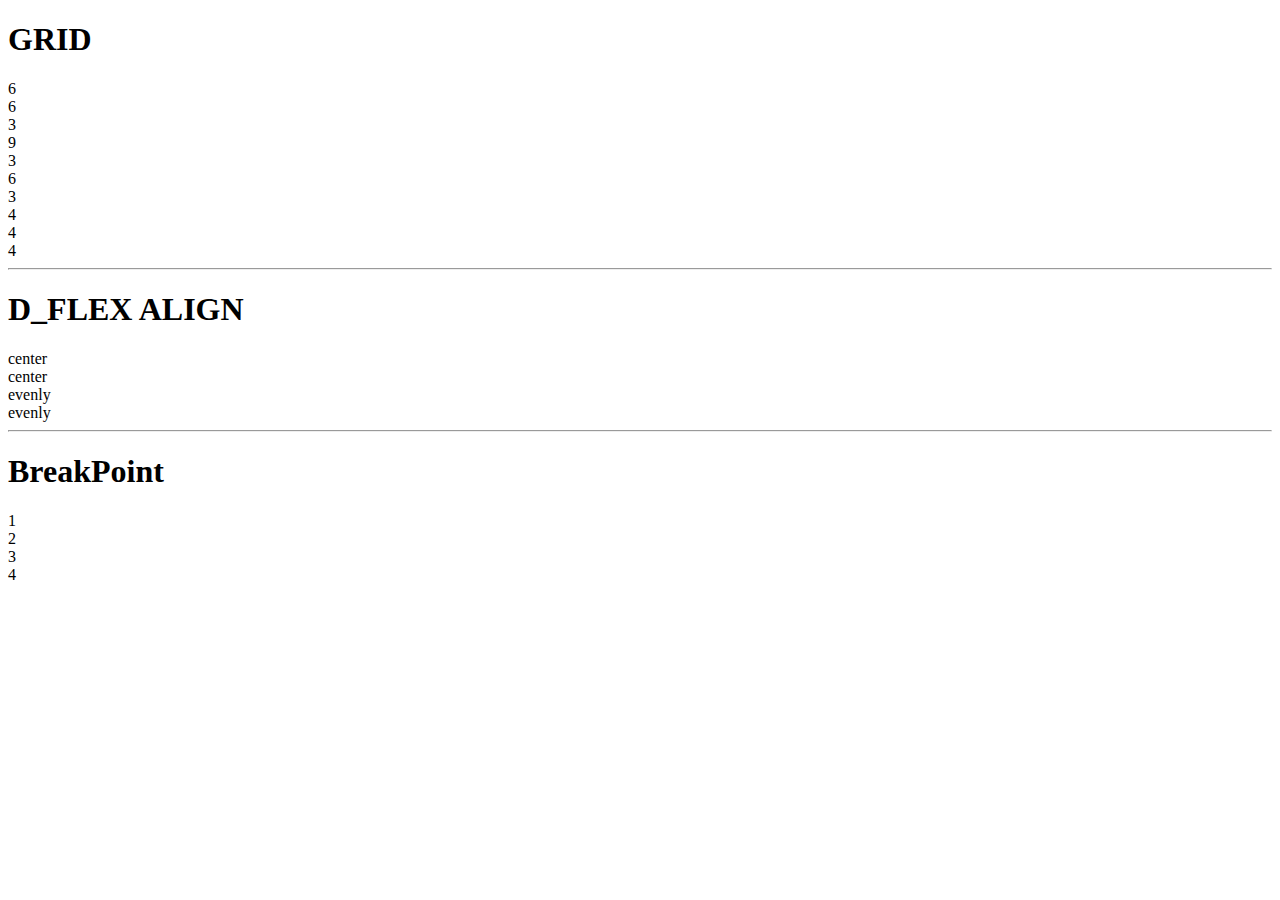
==== assets/lib/bootstrap-5.0.2-dist/grid.html @ 53e197e2 "Study" ====
<!doctype html>
<html lang="en">

<head>
    <meta charset="utf-8">
    <meta name="viewport" content="width=device-width, initial-scale=1">
    <title>CDN</title>
    <link href="https://cdn.jsdelivr.net/npm/bootstrap@5.2.0/dist/css/bootstrap.min.css" rel="stylesheet"
        integrity="sha384-gH2yIJqKdNHPEq0n4Mqa/HGKIhSkIHeL5AyhkYV8i59U5AR6csBvApHHNl/vI1Bx" crossorigin="anonymous">
</head>

<body>
    <div class="container border text-light">
        <h1>GRID</h1>
        <div class="row">
            <div class="col-6 bg-warning">6</div>
            <div class="col-6 bg-info">6</div>
            <div class="col-3 bg-secondary">3</div>

            <div class="col-9 bg-primary">9</div>
            <div class="col-3 bg-success">3</div>

            <div class="col-6 bg-success">6</div>
            <div class="col-3 bg-secondary">3</div>
            <div class="col-4 bg-primary">4</div>
            <div class="col-4 bg-info">4</div>
            <div class="col-4 bg-warning">4</div>


        </div>


        <!-- <div class="row">
            <div class="col-2 bg-warning">7</div>
        </div> -->
    </div>

    <hr>
    <h1>D_FLEX ALIGN</h1>
    <div class="container text-center">
        <div class="row justify-content-center">
            <div class="col-4 bg-warning">center</div>
            <div class="col-3 bg-info">center</div>
        </div>
        <div class="row justify-content-evenly">
            <div class="col-3 bg-secondary">evenly</div>
            <div class="col-2 bg-primary">evenly</div>
        </div>
    </div>

    <hr>
    <h1>BreakPoint</h1>
    <div class="container text-center">
        <div class="row">
            <div class="col-12 col-sm-6 col-md-4 col-lg-2 bg-danger">1</div>
            <div class="col-12 col-sm-6 col-md-4 col-lg-2 bg-warning">2</div>
            <div class="col-12 col-sm-6 col-md-4 col-lg-2 bg-info">3</div>
            <div class="col-12 col-sm-6 col-md-4 col-lg-2 bg-primary">4</div>


        </div>



        <script src="https://cdn.jsdelivr.net/npm/bootstrap@5.2.0/dist/js/bootstrap.bundle.min.js"
            integrity="sha384-A3rJD856KowSb7dwlZdYEkO39Gagi7vIsF0jrRAoQmDKKtQBHUuLZ9AsSv4jD4Xa" crossorigin="anonymous">
        </script>
</body>

</html>
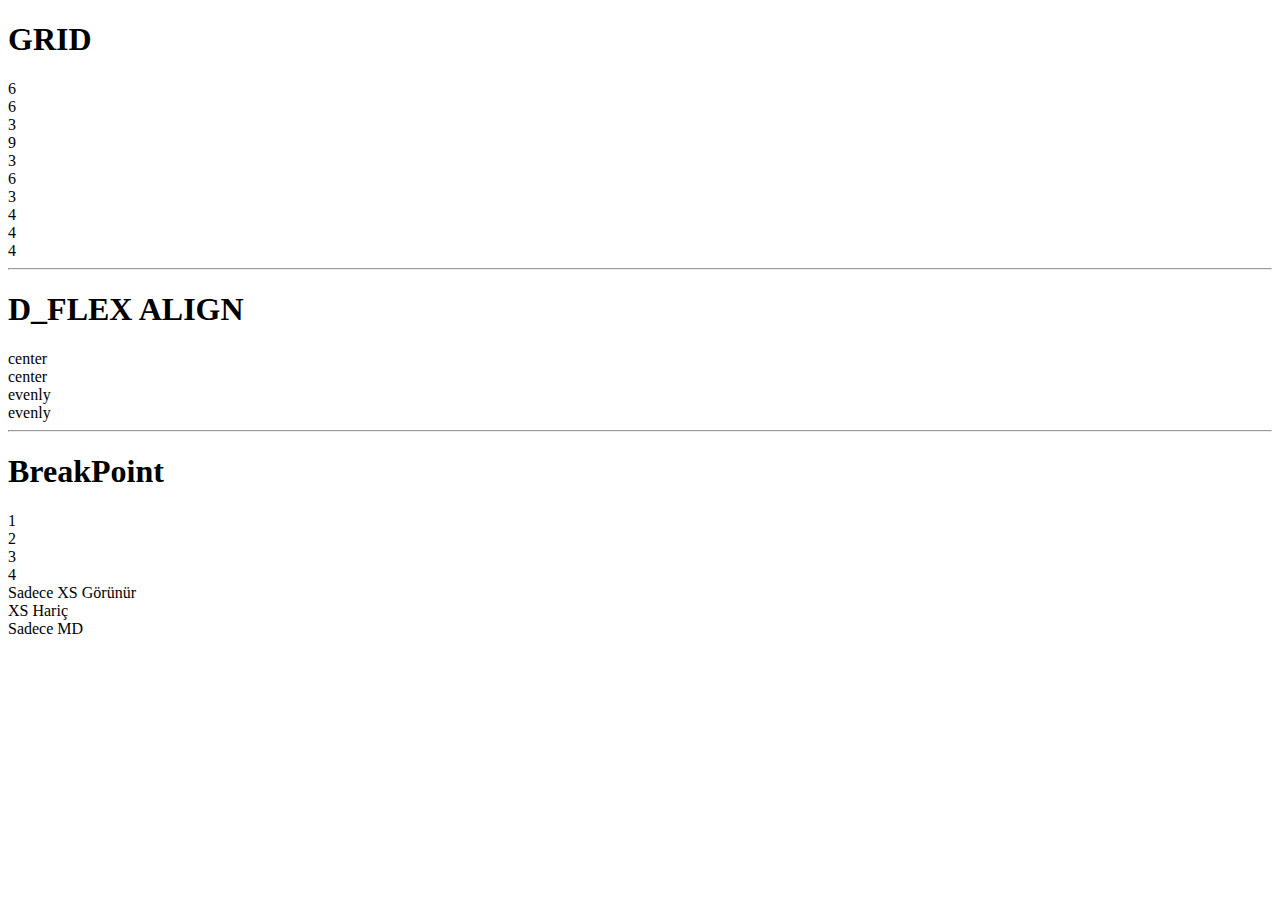
==== commit b4aa2f53: "d-none d-md-block d-lg-none" ====
--- a/assets/lib/bootstrap-5.0.2-dist/grid.html
+++ b/assets/lib/bootstrap-5.0.2-dist/grid.html
@@ -10,7 +10,8 @@
 </head>
 
 <body>
-    <div class="container border text-light">
+    <div class="container-fluid  border text-dark">
+        <!-- //*fluid ile kenar boşluklu olan container tam ekran yapılır -->
         <h1>GRID</h1>
         <div class="row">
             <div class="col-6 bg-warning">6</div>
@@ -60,6 +61,17 @@
 
         </div>
 
+        <!-- //* Small medıum ve large ekranlarda kaplanmasını istediğimiz col classlarını çeşitli verbiliriz. örn: ol-12
+        col-sm-6 col-md-4 col-lg-2 -->
+
+        <div class="container">
+
+            <div class="bg-danger d-sm-none">Sadece XS Görünür</div>
+            <div class="bg-success d-none d-sm-block ">XS Hariç</div>
+            <div class="bg-secondary d-none d-md-block d-lg-none ">Sadece MD</div>
+
+
+        </div>
 
 
         <script src="https://cdn.jsdelivr.net/npm/bootstrap@5.2.0/dist/js/bootstrap.bundle.min.js"
